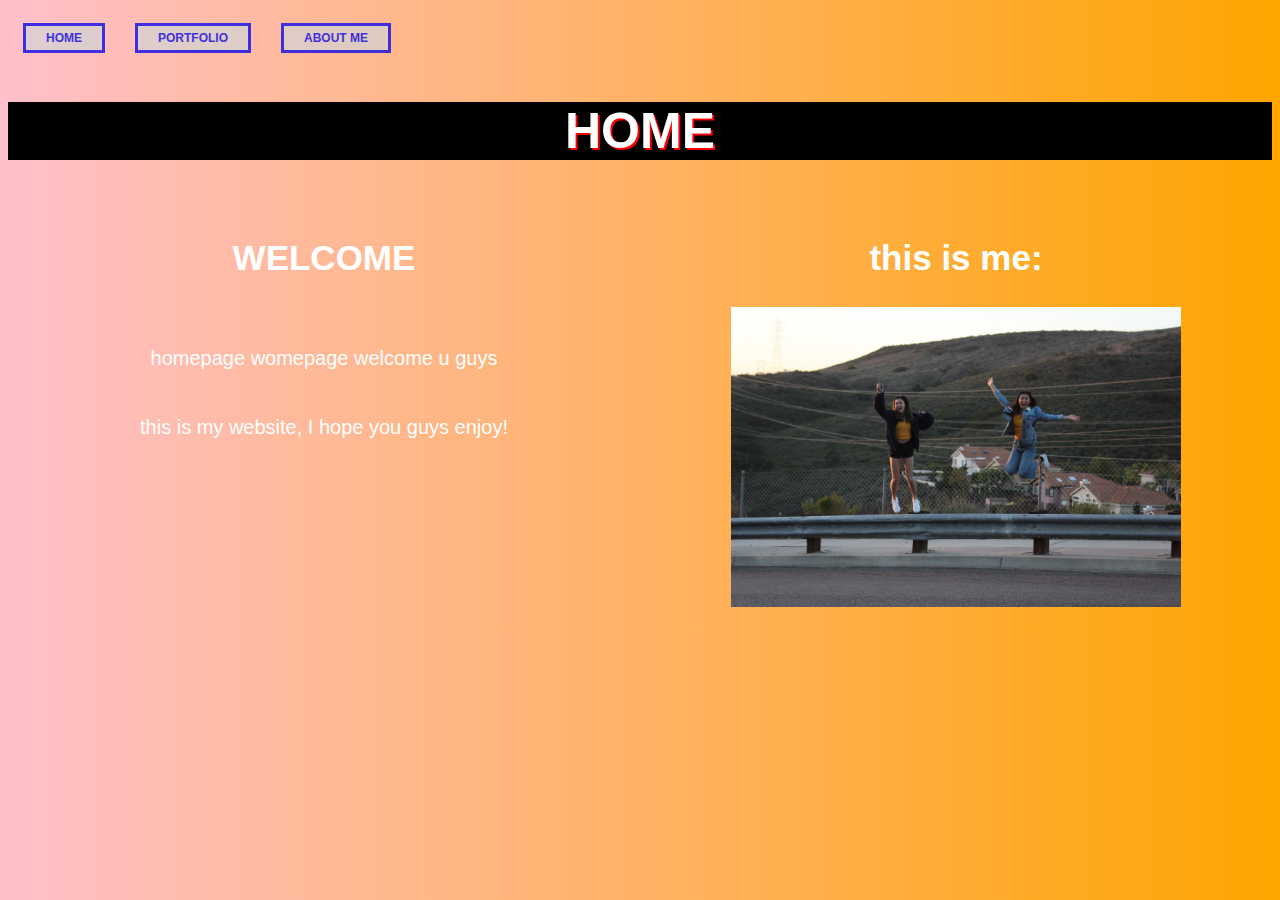
==== index.html @ b6d0dcd5 "firstcommit" ====
<!doctype html>
<html lang="en">
  <head>
    <meta charset="utf-8">
    <title>Home</title>
    <link rel="stylesheet" href="style.css">
    <link rel="stylesheet" href="layout.css">
  </head>
  <body>
    <div class="topnav">
    <a href="index.html">HOME</a>
    <a href="portfolio.html">PORTFOLIO</a>
     <a href="aboutme.html">ABOUT ME</a>
     </div>
     <div class="header">
    <h1><center>HOME</center></h1>
    </div>
    <div class="row">
      <div class="column">
        <div class="card">
        <h2>WELCOME<br /><br /></h2>
        <p3><center>homepage womepage welcome u guys<br /><br /><br />this is my website, I hope you guys enjoy!</center></p3>
      </div>
      </div>
      <div class="column">
        <div class="card">
        <h2>this is me:</h2>
        <center><img src="images/pictureme.jpg" height="300"></center>
        </div>
        </div>
    </div>
  </body>
</html>
---- style.css ----
h1 {
    font-family:arial;
    color:white;
}
p1 {
    font-family:arial;
    color:white;
    font-size: 20px;
}
body {
    background-image:linear-gradient(to right, pink, orange);
}
a:link {
    text-decoration:none;
    background-color:lightgrey;
    opacity: 0.75;
    text-align:center;
    padding: 5px 20px;
    font-family:arial;
    font-weight:bold;
    font-size:12px;
    border-style:solid;
}
a:hover {
    color:white;
}
p2 {
    font-family:arial;
    color:white;
    font-size: 20px;
}
a {
    display:block;
    margin: 15px 15px 15px 15px;
}
h2 {
    font-family: arial;
    color: white;
    text-align: center;
    font-size: 35px
}
p3 {
    font-family: arial;
    text-align: center;
    color: white;
    font-size: 20px
}
---- layout.css ----
.header {
background-color:black;
text-shadow: 2px 2px #ff0000;
}
.header h1 {
    font-size: 50px;
    word-wrap: normal;
}
.topnav {
    overflow: hidden;
}
.topnav a {
    float:left;
    display:block;
    text-decoration: none;
}
.topnav a:hover {
    background-color: black;
}
.column {
    float: left;
    width: 50%;
}
.row: after {
    content: "";
    display: table;
    clear: both;
}
.card {
text-align: center;
padding: 16px;
border-radius: 20px;
}
@media screen and (max-width: 600px) {
    .column {
       width: 100%;
       display: block;
       margin-bottom: 20px;
    }
}
body {
    background-image:linear-gradient(to right, pink, orange);
}
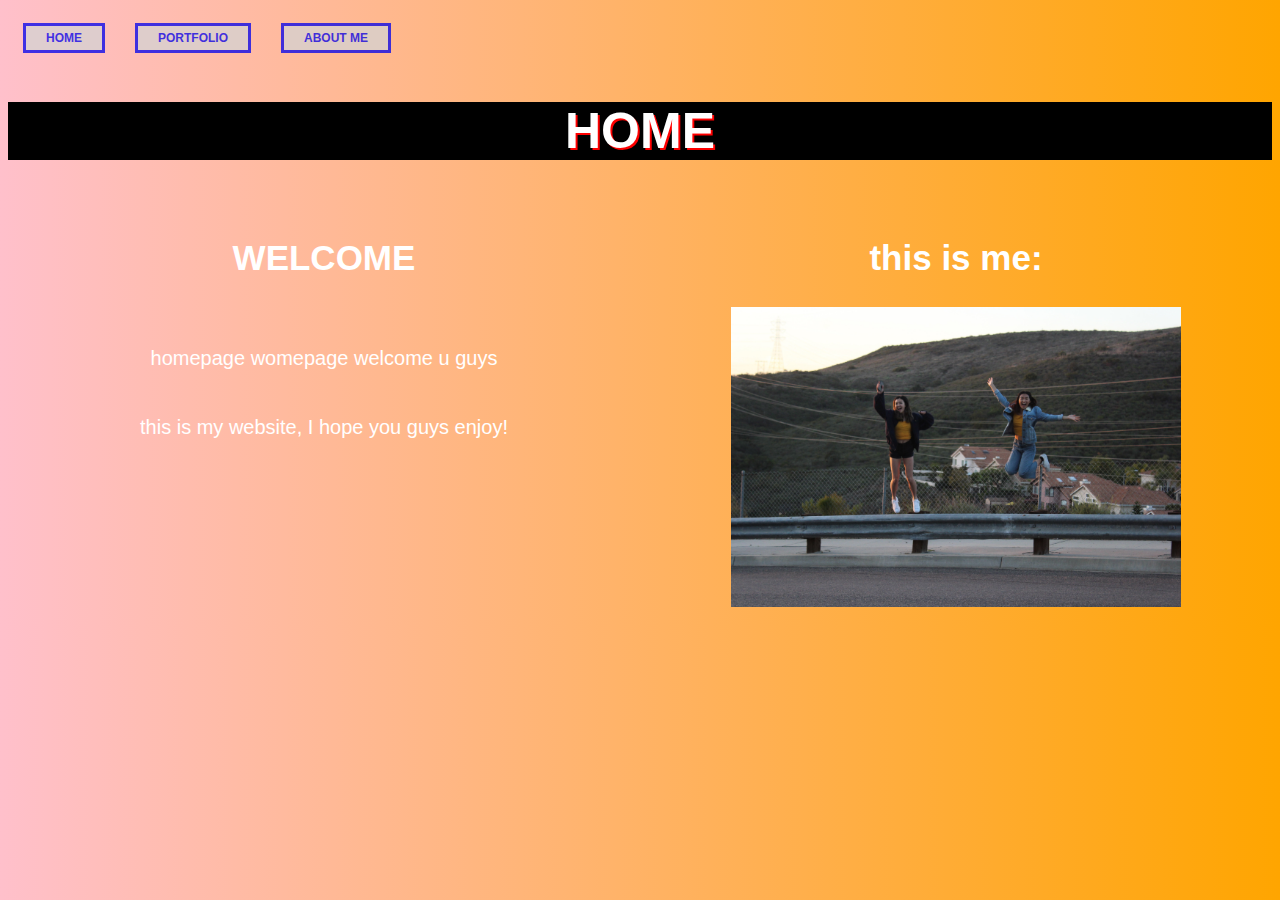
==== commit 6288c762: "Update index.html" ====
--- a/index.html
+++ b/index.html
@@ -5,6 +5,7 @@
     <title>Home</title>
     <link rel="stylesheet" href="style.css">
     <link rel="stylesheet" href="layout.css">
+    
   </head>
   <body>
     <div class="topnav">
@@ -25,9 +26,29 @@
       <div class="column">
         <div class="card">
         <h2>this is me:</h2>
-        <center><img src="images/pictureme.jpg" height="300"></center>
+        <center>
+          <img class="mySlides" src="images/pictureme.jpg" height="300">
+          <img class="mySlides" src="images/tdf.jpg" height="300">
+          </center>
+          <script>
+            var slideIndex = 0;
+carousel();
+
+function carousel() {
+    var i;
+    var x = document.getElementsByClassName("mySlides");
+    var dots = document.getElementsByClassName("dot");
+    for (i = 0; i < x.length; i++) {
+      x[i].style.display = "none"; 
+    }
+    slideIndex++;
+    if (slideIndex > x.length) {slideIndex = 1}
+    x[slideIndex-1].style.display = "block"; 
+    setTimeout(carousel, 2500);
+}
+        </script>
         </div>
         </div>
     </div>
   </body>
-</html>+</html>
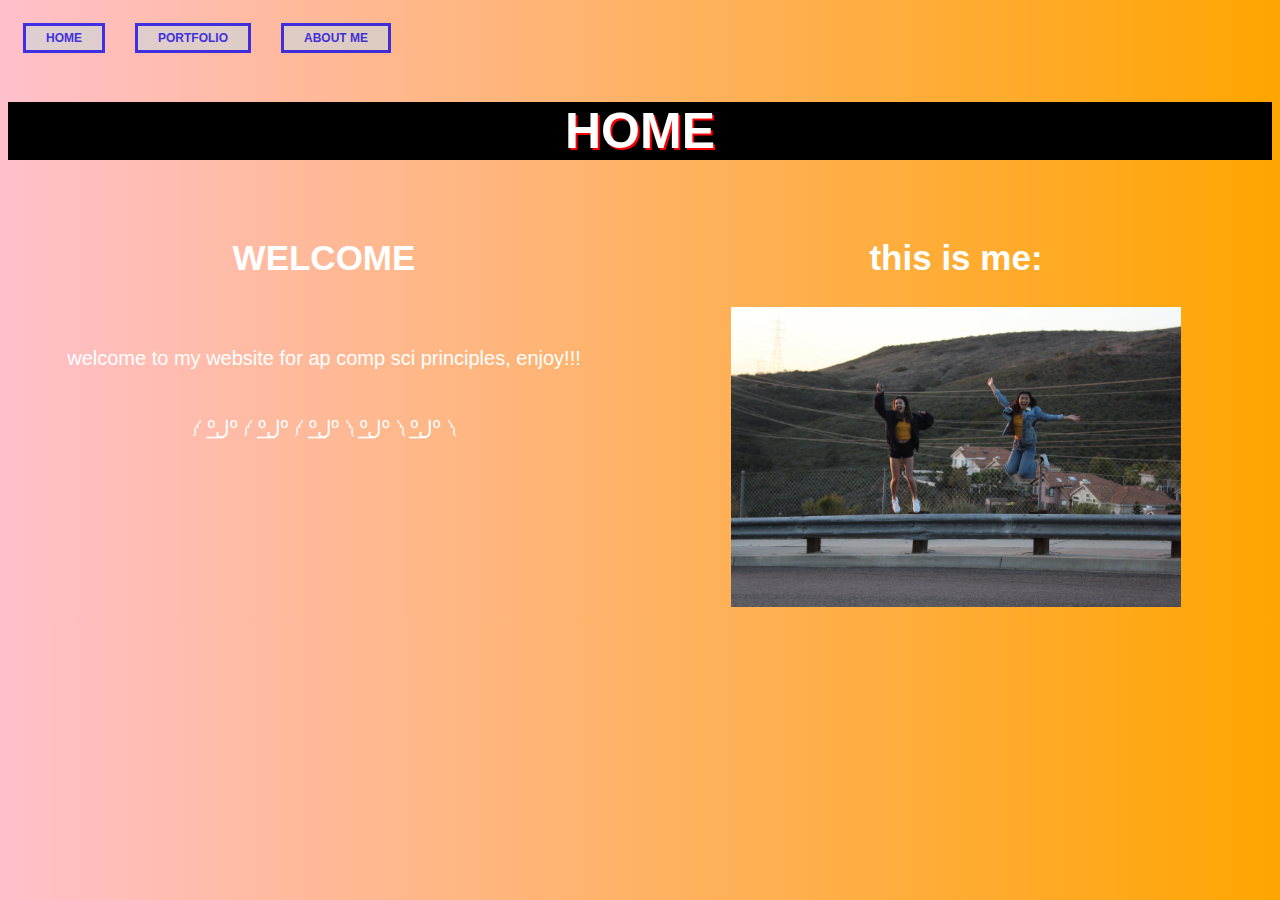
==== commit 2a4a1c36: "Update index.html" ====
--- a/index.html
+++ b/index.html
@@ -20,7 +20,7 @@
       <div class="column">
         <div class="card">
         <h2>WELCOME<br /><br /></h2>
-        <p3><center>homepage womepage welcome u guys<br /><br /><br />this is my website, I hope you guys enjoy!</center></p3>
+        <p3><center>welcome to my website for ap comp sci principles, enjoy!!!<br /><br /><br />༼ ºل͟º ༼ ºل͟º ༼ ºل͟º ༽ ºل͟º ༽ ºل͟º ༽</center></p3>
       </div>
       </div>
       <div class="column">
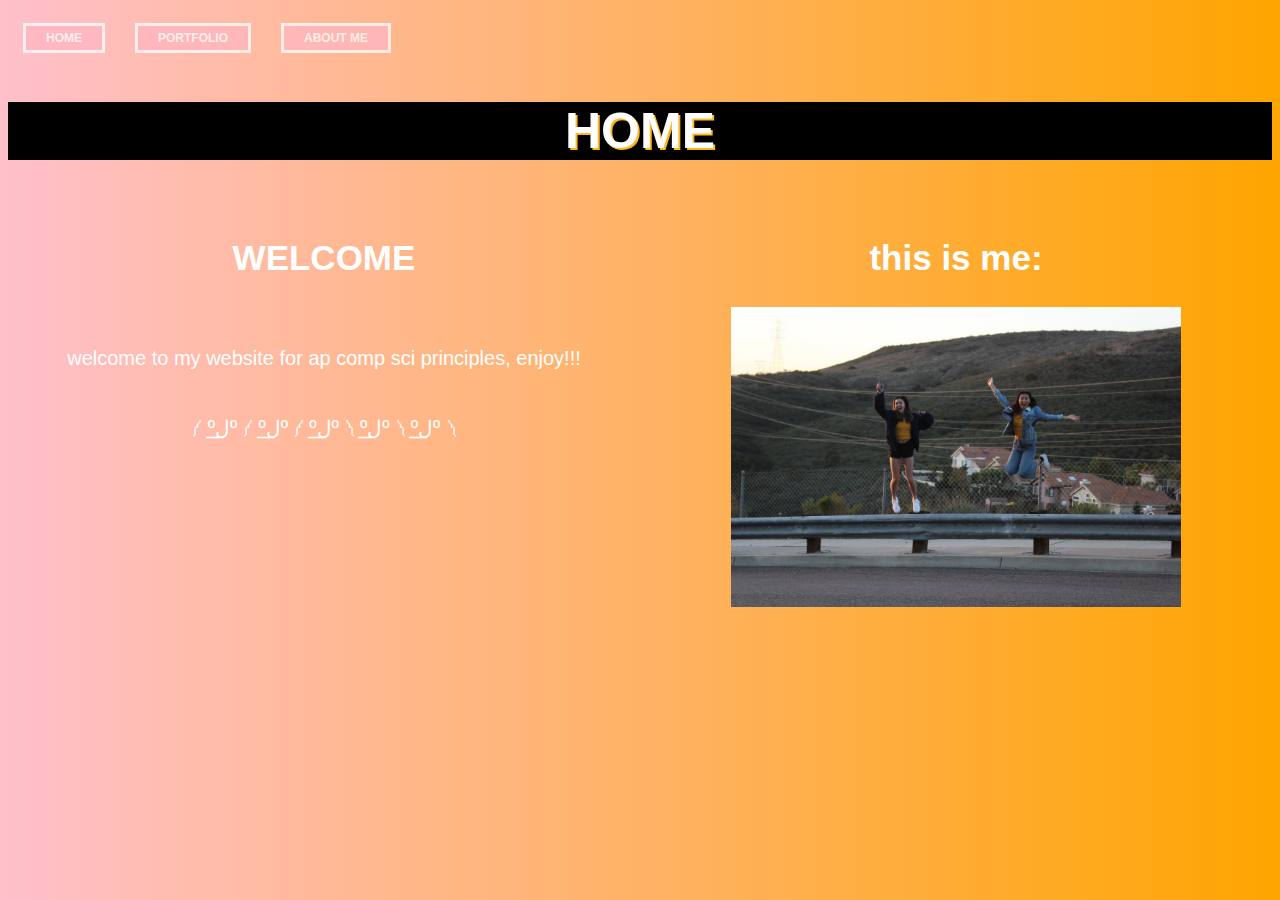
==== commit fc4ec6f3: "Update index.html" ====
--- a/index.html
+++ b/index.html
@@ -29,6 +29,7 @@
         <center>
           <img class="mySlides" src="images/pictureme.jpg" height="300">
           <img class="mySlides" src="images/tdf.jpg" height="300">
+          <img class="mySlides" src="images/eliza_dani.jpg" height="300">
           </center>
           <script>
             var slideIndex = 0;
--- a/style.css
+++ b/style.css
@@ -11,8 +11,9 @@
     background-image:linear-gradient(to right, pink, orange);
 }
 a:link {
+    color:white;
+    background-color: lightpink;
     text-decoration:none;
-    background-color:lightgrey;
     opacity: 0.75;
     text-align:center;
     padding: 5px 20px;
@@ -22,7 +23,8 @@
     border-style:solid;
 }
 a:hover {
-    color:white;
+    color:palevioletred;
+    cursor:pointer;
 }
 p2 {
     font-family:arial;
--- a/layout.css
+++ b/layout.css
@@ -1,6 +1,6 @@
 .header {
 background-color:black;
-text-shadow: 2px 2px #ff0000;
+text-shadow: 2px 2px #ffb71e;
 }
 .header h1 {
     font-size: 50px;
